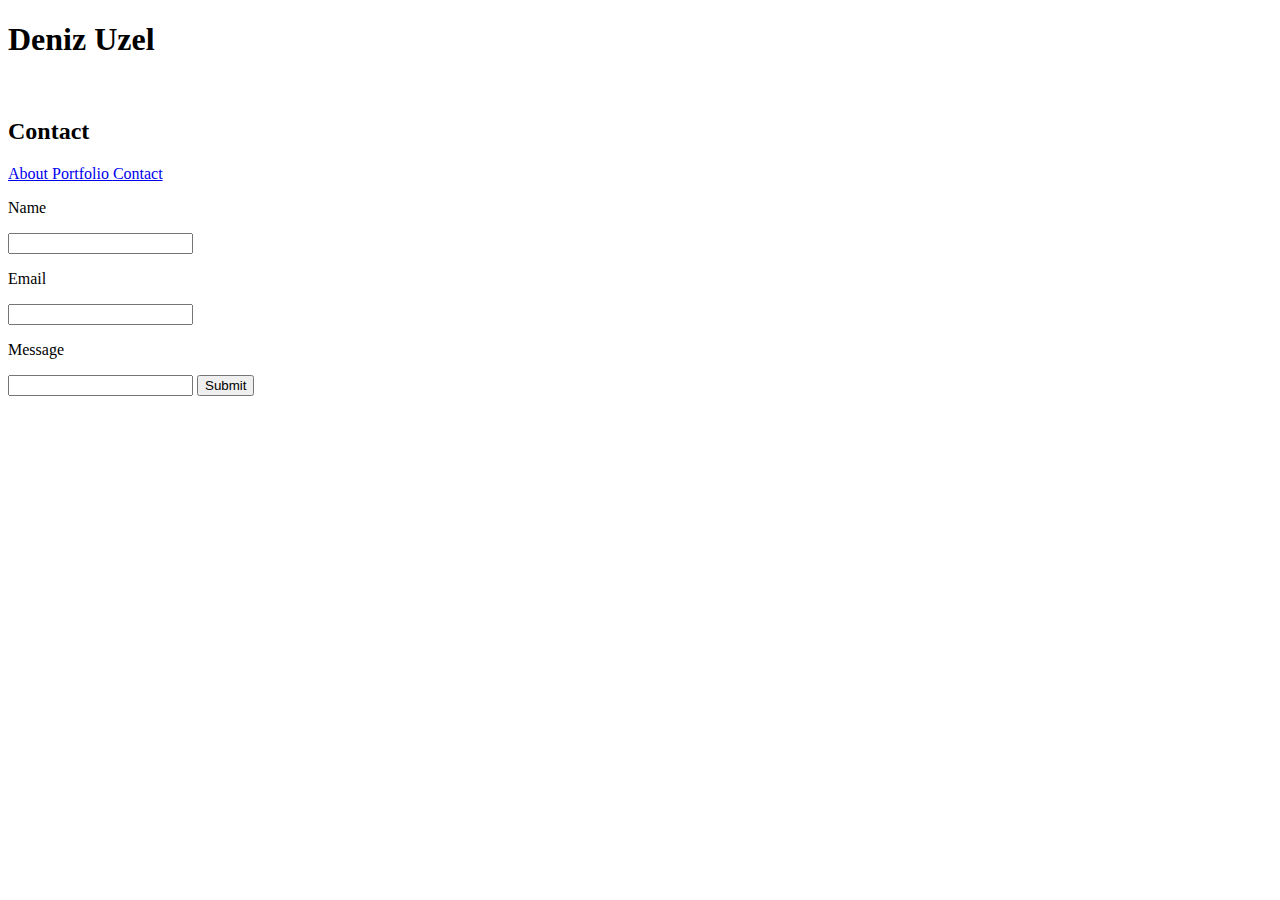
==== contact.html @ 799fc7b9 "added portfolio" ====
<!DOCTYPE html>
<html lang="en">
<head>
    <meta charset="UTF-8">
    <meta name="viewport" content="width=device-width, initial-scale=1.0">
    <meta http-equiv="X-UA-Compatible" content="ie=edge">
    <title>Contact</title>
</head>
<body>
    <h1>Deniz Uzel</h1>
    <br>
    <h2>Contact</h2>
    <a href="Index.html"> About </a>
    <a href="Portfolio.html"> Portfolio </a>
    <a href="Contact.html"> Contact </a>
    <br>
    <p>Name</p>
    <input type="text" name="Full name">
    <br>
    <p>Email</p>
    <input type="text" name="Email">
    <br>
    <p>Message</p>
    <input type="text">
    <button type="button">Submit</button>
    
</body>
</html>
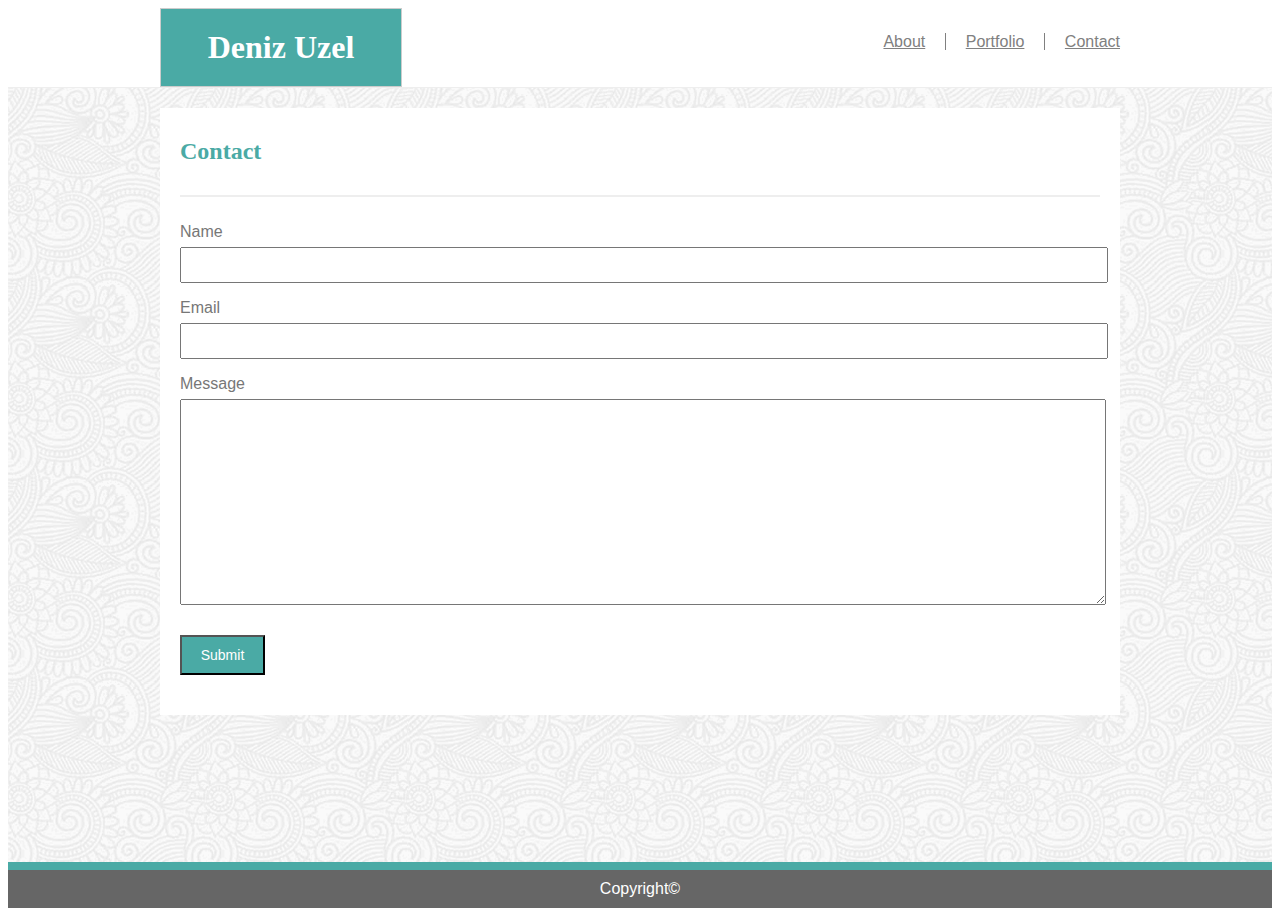
==== commit 64e2f7fc: "Portfolio_Final" ====
--- a/contact.html
+++ b/contact.html
@@ -5,24 +5,35 @@
     <meta name="viewport" content="width=device-width, initial-scale=1.0">
     <meta http-equiv="X-UA-Compatible" content="ie=edge">
     <title>Contact</title>
+    <link rel="stylesheet" href="assets/css/style.css">
 </head>
 <body>
-    <h1>Deniz Uzel</h1>
-    <br>
-    <h2>Contact</h2>
-    <a href="Index.html"> About </a>
-    <a href="Portfolio.html"> Portfolio </a>
-    <a href="Contact.html"> Contact </a>
-    <br>
-    <p>Name</p>
-    <input type="text" name="Full name">
-    <br>
-    <p>Email</p>
-    <input type="text" name="Email">
-    <br>
-    <p>Message</p>
-    <input type="text">
-    <button type="button">Submit</button>
-    
+    <div class="heading1">
+        <header>
+            <h1>Deniz Uzel</h1>
+        </header>
+
+        <section class="links">
+            <a id="about" href="index.html">About</a>
+            <a id="portfolio" href="portfolio.html">Portfolio</a>
+            <a id="contact" href="contact.html">Contact</a>
+        </section>
+
+    </div>
+    <div class="content-block">
+        <section id=main-content>
+            <h2>Contact</h2>
+            <form action="#">
+                Name<br>
+                <input class="regular_textbox" type="text" name="name"><br>
+                Email<br>
+                <input class="regular_textbox" type="text" name="Email"><br>
+                Message<br>
+                <textarea class="textarea" rows="40" cols="50"></textarea>
+                <input id="submit" type="submit" name="Submit">
+            </form>
+        </section>
+    </div>
+    <footer>Copyright©</footer>
 </body>
 </html>--- a/assets/css/style.css
+++ b/assets/css/style.css
@@ -0,0 +1,159 @@
+html {
+    height: 100%;
+}
+
+
+body {
+    font-family: 'Arial', 'Helvetica Neue', Helvetica, sans-serif;
+    color: #777777;
+    display: flex;
+    flex-direction: column;
+    height: 100vh;
+}
+
+h1,h2{
+    font-family: Georgia, 'Times New Roman', Times, serif
+}
+
+.heading1 {
+    width: 960px;
+    margin: 0 auto;
+    text-align: center;
+    background-color: #ffffff;
+    position: relative;
+}
+
+h1 {
+    margin: 0 auto;
+    background-color: #4aaaa5;
+    color: white;
+    width: 200px;
+    padding: 20px;
+    /* margin-top: 10px; */
+    float: left;
+    border: 1px solid #cccccc;
+}
+
+.links {
+    text-align: center;
+    float: right;
+    padding: 25px 0 0 0;
+    /* margin-top: 25px; */
+}
+a {
+    color: grey;
+}
+
+#portfolio {
+    border-left: 1px solid grey;
+    border-right: 1px solid grey;
+    padding: 0 20px 0 20px;
+    margin-left: 15px;
+    margin-right: 15px;
+}
+
+.content-block {
+    clear: both;
+    overflow: auto;
+    margin: 0 auto;
+    border-top: 1px solid #eee;
+    background-image: url("../images/full-bloom.png");
+    width: 100%;
+    /* min-height: 100vh; */
+    flex: 1 0 auto;
+
+}
+
+#main-content {
+    background-color: #ffffff;
+    width: 920px;
+    margin: 0 auto;
+    margin-top: 20px;
+    position: relative;
+    padding: 0 20px 20px 20px;   
+}
+
+h2 {
+    color: #4aaaa5;
+    text-align: left;
+    padding: 30px 0 30px 0;
+    border-bottom: 2px solid #eee;
+    margin: 0 auto;
+    margin-bottom: 20px;
+}
+
+#my-picture {
+    float: left;
+    /* margin-left: 20px; */
+    width:166px;
+    height: 145px;
+    padding: 0 20px 20px 0;
+}
+
+.paragraph {
+    line-height: 30px;
+}
+
+/* PortFoilo.html Styling */
+.project1,.project2,.project3,.project4{
+    /* float: left; */
+    display: inline-block;
+    width: 30%;
+    position: relative;
+    margin-right: 20px;
+    margin-bottom: 40px;
+}
+
+.proj_image {
+    height: 300px;
+    width: 276px;
+}
+
+.proj_name {
+    background-color: #4aaaa5;
+    color: white;
+    position: absolute;
+    top: 211px;
+    text-align: center;
+    width: 100%;
+    padding: 20px 0 20px 0;
+}
+
+
+/* Contact.html Styling */
+form {
+    line-height: 30px;
+}
+
+.regular_textbox {
+    width: 100%;
+    height: 30px;
+    margin-bottom: 10px;
+}
+
+.textarea {
+    width: 100%;
+    height: 200px;
+}
+
+#submit {
+    background-color: #4aaaa5;
+    color: white;
+    text-align: center;
+    font-size: 14px;
+    width: 85px;
+    height: 40px;
+    margin-top: 20px;
+    margin-bottom: 20px;
+}
+
+footer {
+    clear:both;
+    overflow: auto;
+    padding: 10px 0 10px 0;
+    background-color: #666666;
+    color: #ffffff;
+    text-align: center;
+    border-top: 8px solid #4aaaa5;
+    flex-shrink: 0;
+}